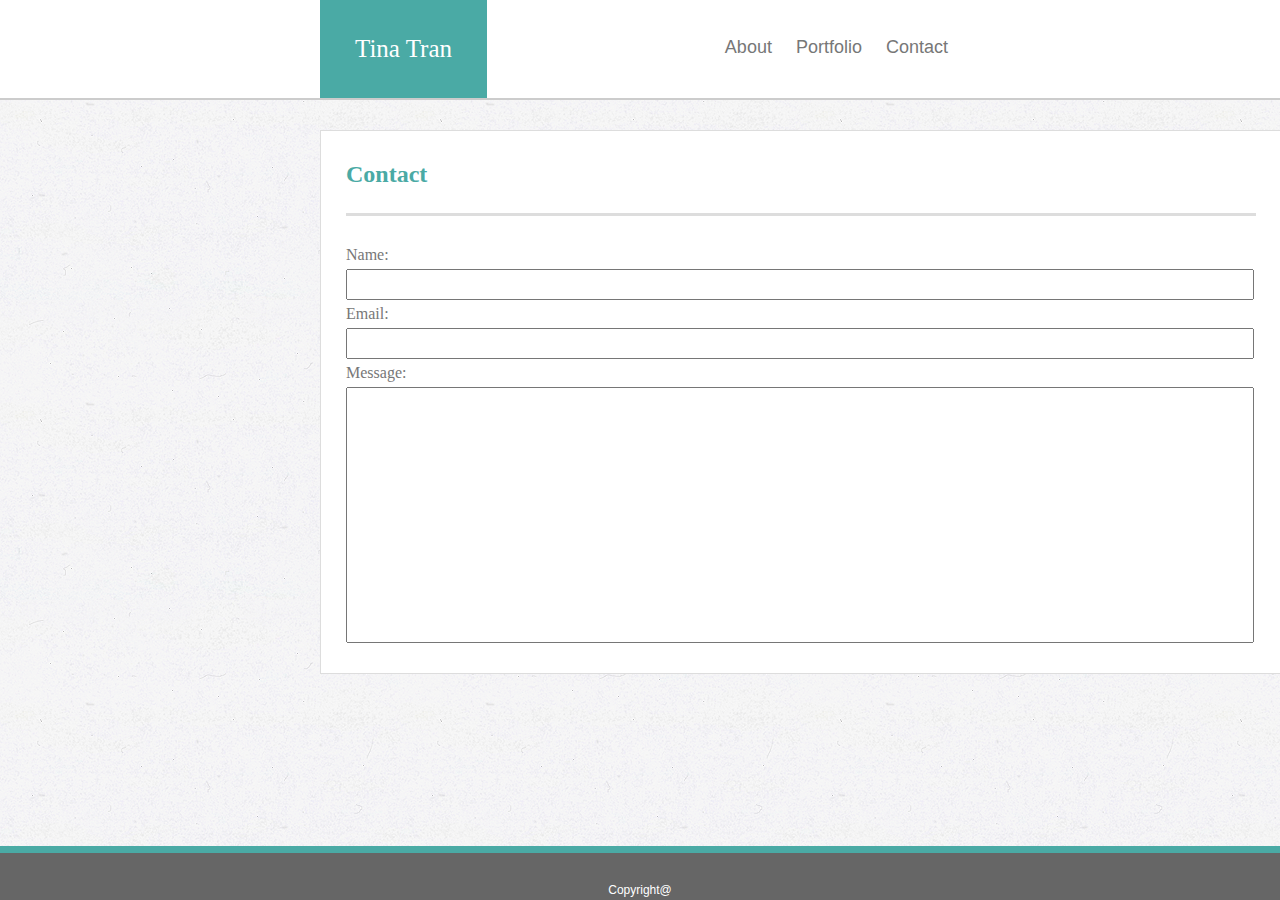
==== contact.html @ e9803588 "change" ====
<!DOCTYPE html>
    <html lang="en-us">
        <head>
            <meta charset="UTF-8">

            <title>Tina Tran</title>
            <link rel="stylesheet" href="assets/css/style.css">

        </head>

    <body>
            <div class="header">
                    <a href="index.html" class="Name">Tina Tran</a>
                    <div class="header-right">
                        <a class="active" href="index.html">About</a>
                        <a href="portfolio.html">Portfolio</a>
                        <a href="contact.html">Contact</a>
                    </div>
                </div>

                <div class="container">
                        <section id="main">
                        
                        <h2>Contact</h2>
            
                        <div class="clearfix">
                        
                        </section>
 
                    <label for="name">Name:</label>
                    <input type="text" id="name" name="name">

                    <label for="mail">Email:</label>
                    <input type="text" id="mail" name="mail">

                    <label for="message">Message:</label>
                    <input type="text" id="message" name="message" height:200px;>


                </div>

            <div class="footer">Copyright@</div>

    </body>
    </html>
---- assets/css/style.css ----
body {
    background-image: url('../images/dust.png');
    background-repeat: repeat;
    margin: 0;
    padding: 0;
    font-family: 'Georgia', 'Times New Roman', Times, serif;
    color: #777777;
}

.header {
    overflow: hidden;
    background-color: white;
    border-bottom: 2px solid #cccccc;
    margin-top: 0;
    padding-left: 25%;
    padding-right: 25%;
    font-family: Georgia, serif;

}

.header a{
    float: left;
    color: #777777;
    text-decoration: none;
    padding: 12px;


}

.header a.Name{
    font-size: 25px;
    border-style: solid;
    background-color: #4aaaa5;
    color: white;
    padding: 35px 35px;
    margin: -3px;
    
}

.header-right{
    font-size: 18px;
    font-family: Arial, Helvetica, sans-serif;
    line-height: 70px;
    float: right;
}

h2 {
    color: #4aaaa5;
    margin: 30px 25px;
    padding-bottom: 25px;
    border-bottom: 3px solid #dddddd;
}

.container {
    background-color: white;
    width: 960px;
    margin: 30px 25%;
    padding-bottom: 25px;
    border-style: solid;
    border-width: 1px;
    border-color: #dddddd;
}

.box {
    position: relative;
    font-family: Arial, Helvetica, sans-serif;
}

.text-block {
    position: absolute;
    bottom: 20px;
    right: 20px;<!doctype html>
    <html lang="en">
      <head>
        <!-- Required meta tags -->
        <meta charset="utf-8">
        <meta name="viewport" content="width=device-width, initial-scale=1, shrink-to-fit=no">
    
        <!-- Bootstrap CSS -->
        <link rel="stylesheet" href="https://stackpath.bootstrapcdn.com/bootstrap/4.1.3/css/bootstrap.min.css" integrity="sha384-MCw98/SFnGE8fJT3GXwEOngsV7Zt27NXFoaoApmYm81iuXoPkFOJwJ8ERdknLPMO" crossorigin="anonymous">
    
        <title>Hello, world!</title>
      </head>
      <body>
        <h1>Hello, world!</h1>
    
        <!-- Optional JavaScript -->
        <!-- jQuery first, then Popper.js, then Bootstrap JS -->
        <script src="https://code.jquery.com/jquery-3.3.1.slim.min.js" integrity="sha384-q8i/X+965DzO0rT7abK41JStQIAqVgRVzpbzo5smXKp4YfRvH+8abtTE1Pi6jizo" crossorigin="anonymous"></script>
        <script src="https://cdnjs.cloudflare.com/ajax/libs/popper.js/1.14.3/umd/popper.min.js" integrity="sha384-ZMP7rVo3mIykV+2+9J3UJ46jBk0WLaUAdn689aCwoqbBJiSnjAK/l8WvCWPIPm49" crossorigin="anonymous"></script>
        <script src="https://stackpath.bootstrapcdn.com/bootstrap/4.1.3/js/bootstrap.min.js" integrity="sha384-ChfqqxuZUCnJSK3+MXmPNIyE6ZbWh2IMqE241rYiqJxyMiZ6OW/JmZQ5stwEULTy" crossorigin="anonymous"></script>
      </body>
    </html>
    background-color: #4aaaa5;
    color: white;
    padding-left: 15px;
    padding-right: 15px;

}

img {
    float: left;
    padding: 0px 20px 25px 25px;
}

.clearfix {
    overflow: auto;
}

p {
    font-family: Arial, Helvetica, sans-serif;
    line-height: 200%;
}
.footer {
    position: fixed;
    left: 0;
    bottom: 0;
    width: 100%;
    background-color: #666666;
    color: white;
    font-family: Arial, Helvetica, sans-serif;
    text-align: center;
    padding: 30px 0px 3px 0px;
    border-top: 7px solid #4aaaa5;
    font-size: 12px;
}

input[type=text] {
    width: 900px;
    height: 25px;
    margin: 5px 25px;

}

label {
    margin-left: 25px;
}

#message {
    height: 250px
}

.column {
    float: left;
    padding-bottom: 30px;
}

.row:after {
    content: "";
    clear: both;
}
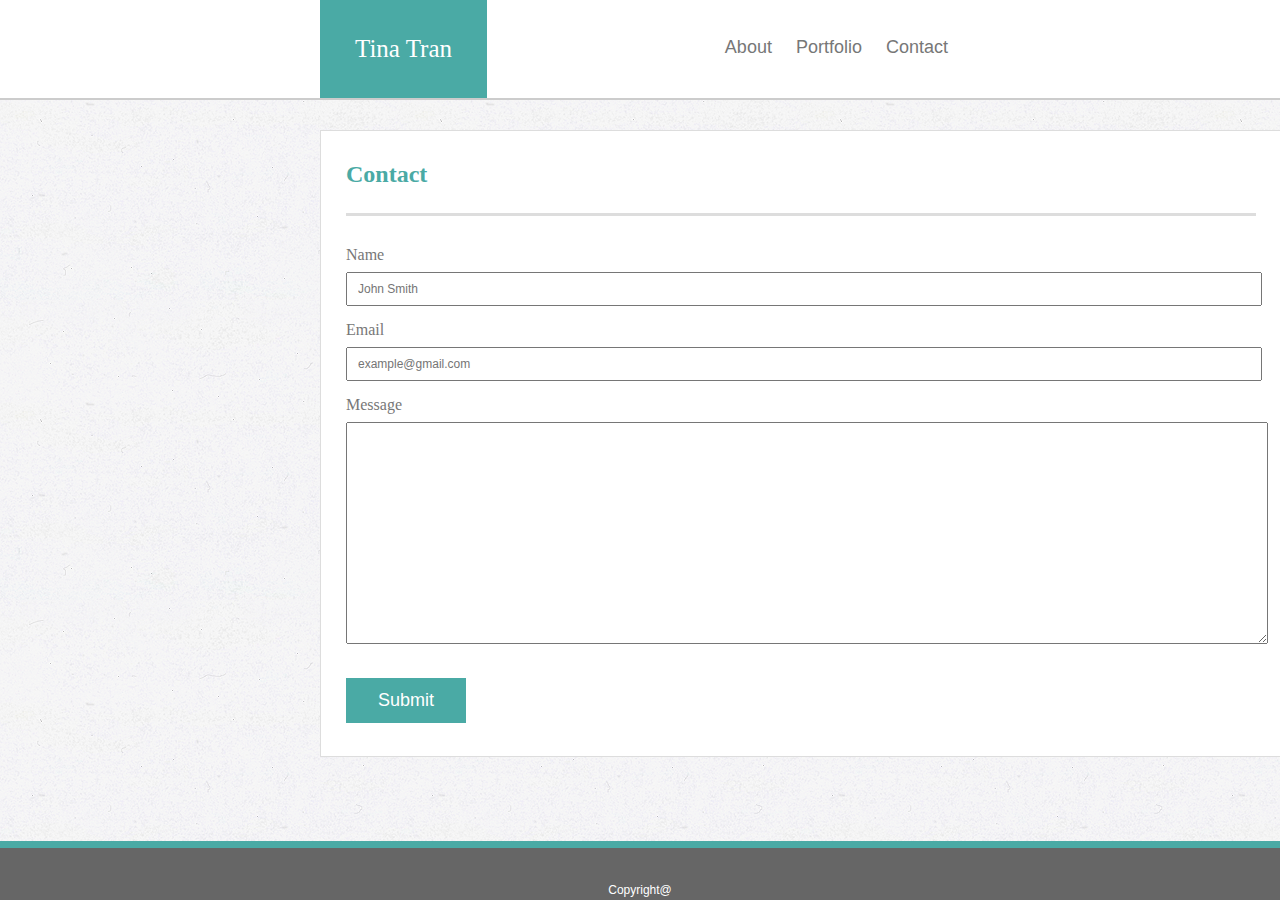
==== commit 8b696a1d: "changes" ====
--- a/contact.html
+++ b/contact.html
@@ -1,45 +1,53 @@
 <!DOCTYPE html>
-    <html lang="en-us">
-        <head>
-            <meta charset="UTF-8">
+<html lang="en-us">
 
-            <title>Tina Tran</title>
-            <link rel="stylesheet" href="assets/css/style.css">
+<head>
+    <meta charset="UTF-8">
 
-        </head>
+    <title>Tina Tran</title>
+    <link rel="stylesheet" href="assets/css/style.css">
 
-    <body>
-            <div class="header">
-                    <a href="index.html" class="Name">Tina Tran</a>
-                    <div class="header-right">
-                        <a class="active" href="index.html">About</a>
-                        <a href="portfolio.html">Portfolio</a>
-                        <a href="contact.html">Contact</a>
-                    </div>
-                </div>
+</head>
 
-                <div class="container">
-                        <section id="main">
-                        
-                        <h2>Contact</h2>
-            
-                        <div class="clearfix">
-                        
-                        </section>
- 
-                    <label for="name">Name:</label>
-                    <input type="text" id="name" name="name">
+<body>
+    <div class="header">
+        <a href="index.html" class="Name">Tina Tran</a>
+        <div class="header-right">
+            <a class="active" href="index.html">About</a>
+            <a href="portfolio.html">Portfolio</a>
+            <a href="contact.html">Contact</a>
+        </div>
+    </div>
 
-                    <label for="mail">Email:</label>
-                    <input type="text" id="mail" name="mail">
+    <div class="container">
+        <section id="main">
 
-                    <label for="message">Message:</label>
-                    <input type="text" id="message" name="message" height:200px;>
+            <h2>Contact</h2>
+
+            <div class="clearfix">
+
+        </section>
+
+        <form action="/action_page.php">
+            <label for="name">Name</label>
+            <input type="text" id="name" name="name" placeholder="John Smith">
+
+            <label for="email">Email</label>
+            <input type="text" id="email" name="email" placeholder="example@gmail.com">
 
 
-                </div>
+            <label for="message">Message</label>
+            <textarea id="message" name="message" placeholder="" style="height:200px"></textarea>
 
-            <div class="footer">Copyright@</div>
+            <button class="button">Submit</button>
 
-    </body>
-    </html>+        </form>
+
+    </div>
+
+    <div class="footer">Copyright@
+    </div>
+
+</body>
+
+</html>--- a/assets/css/style.css
+++ b/assets/css/style.css
@@ -23,8 +23,6 @@
     color: #777777;
     text-decoration: none;
     padding: 12px;
-
-
 }
 
 .header a.Name{
@@ -34,7 +32,6 @@
     color: white;
     padding: 35px 35px;
     margin: -3px;
-    
 }
 
 .header-right{
@@ -42,6 +39,10 @@
     font-family: Arial, Helvetica, sans-serif;
     line-height: 70px;
     float: right;
+}
+
+a:hover {
+    background-color: #cccccc;
 }
 
 h2 {
@@ -55,7 +56,7 @@
     background-color: white;
     width: 960px;
     margin: 30px 25%;
-    padding-bottom: 25px;
+    padding-bottom: 18px;
     border-style: solid;
     border-width: 1px;
     border-color: #dddddd;
@@ -69,28 +70,7 @@
 .text-block {
     position: absolute;
     bottom: 20px;
-    right: 20px;<!doctype html>
-    <html lang="en">
-      <head>
-        <!-- Required meta tags -->
-        <meta charset="utf-8">
-        <meta name="viewport" content="width=device-width, initial-scale=1, shrink-to-fit=no">
-    
-        <!-- Bootstrap CSS -->
-        <link rel="stylesheet" href="https://stackpath.bootstrapcdn.com/bootstrap/4.1.3/css/bootstrap.min.css" integrity="sha384-MCw98/SFnGE8fJT3GXwEOngsV7Zt27NXFoaoApmYm81iuXoPkFOJwJ8ERdknLPMO" crossorigin="anonymous">
-    
-        <title>Hello, world!</title>
-      </head>
-      <body>
-        <h1>Hello, world!</h1>
-    
-        <!-- Optional JavaScript -->
-        <!-- jQuery first, then Popper.js, then Bootstrap JS -->
-        <script src="https://code.jquery.com/jquery-3.3.1.slim.min.js" integrity="sha384-q8i/X+965DzO0rT7abK41JStQIAqVgRVzpbzo5smXKp4YfRvH+8abtTE1Pi6jizo" crossorigin="anonymous"></script>
-        <script src="https://cdnjs.cloudflare.com/ajax/libs/popper.js/1.14.3/umd/popper.min.js" integrity="sha384-ZMP7rVo3mIykV+2+9J3UJ46jBk0WLaUAdn689aCwoqbBJiSnjAK/l8WvCWPIPm49" crossorigin="anonymous"></script>
-        <script src="https://stackpath.bootstrapcdn.com/bootstrap/4.1.3/js/bootstrap.min.js" integrity="sha384-ChfqqxuZUCnJSK3+MXmPNIyE6ZbWh2IMqE241rYiqJxyMiZ6OW/JmZQ5stwEULTy" crossorigin="anonymous"></script>
-      </body>
-    </html>
+    right: 20px;
     background-color: #4aaaa5;
     color: white;
     padding-left: 15px;
@@ -100,7 +80,7 @@
 
 img {
     float: left;
-    padding: 0px 20px 25px 25px;
+    padding: 0px 20px 0px 25px;
 }
 
 .clearfix {
@@ -110,25 +90,34 @@
 p {
     font-family: Arial, Helvetica, sans-serif;
     line-height: 200%;
+    padding-right: 25px;
+    padding-left: 25px;
+    margin-top: -5px;
 }
 .footer {
-    position: fixed;
-    left: 0;
+    position: absolute;
     bottom: 0;
     width: 100%;
     background-color: #666666;
     color: white;
     font-family: Arial, Helvetica, sans-serif;
     text-align: center;
-    padding: 30px 0px 3px 0px;
+    padding: 35px 0px 3px 0px;
     border-top: 7px solid #4aaaa5;
     font-size: 12px;
 }
 
-input[type=text] {
+#footer1 {
+    position: relative;
+    bottom: 0;
+}
+
+input[type=text], select, textarea {
     width: 900px;
-    height: 25px;
-    margin: 5px 25px;
+    height: 28px;
+    margin: 8px 25px 15px 25px;
+    padding-left: 10px;
+    font-size: 12px;
 
 }
 
@@ -137,7 +126,7 @@
 }
 
 #message {
-    height: 250px
+    padding: 10px 10px;
 }
 
 .column {
@@ -148,4 +137,14 @@
 .row:after {
     content: "";
     clear: both;
+}
+
+.button {
+    background-color: #4aaaa5;
+    border: none;
+    color: white;
+    padding: 12px 32px;
+    font-size: 18px;
+    margin: 15px 25px;
+    cursor: pointer;
 }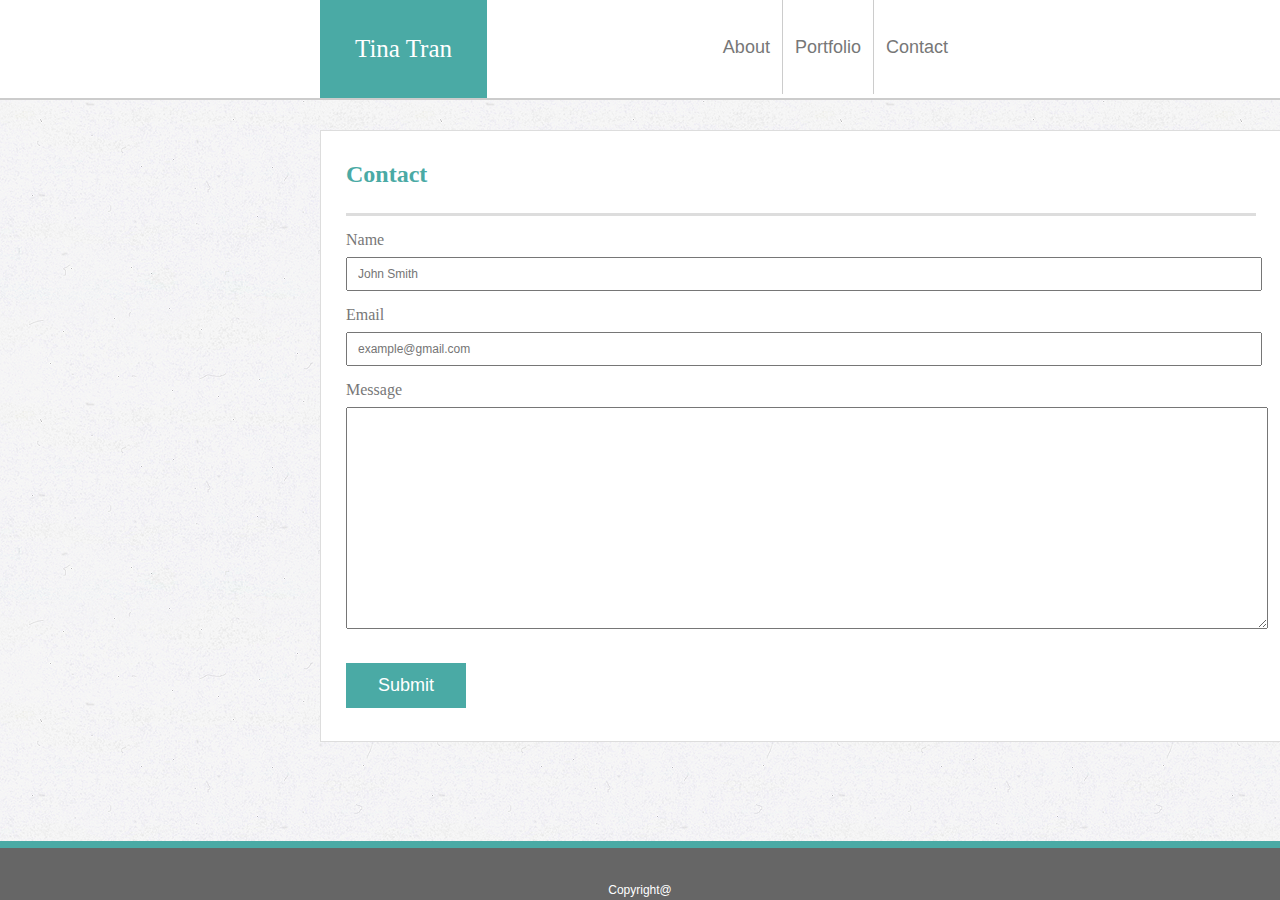
==== commit a9afd4ea: "change" ====
--- a/contact.html
+++ b/contact.html
@@ -14,7 +14,7 @@
         <a href="index.html" class="Name">Tina Tran</a>
         <div class="header-right">
             <a class="active" href="index.html">About</a>
-            <a href="portfolio.html">Portfolio</a>
+            <a href="portfolio.html" id="portfolio">Portfolio</a>
             <a href="contact.html">Contact</a>
         </div>
     </div>
--- a/assets/css/style.css
+++ b/assets/css/style.css
@@ -45,9 +45,14 @@
     background-color: #cccccc;
 }
 
+#portfolio {
+    border-left: 1px solid #cccccc;
+    border-right: 1px solid #cccccc;
+}
+
 h2 {
     color: #4aaaa5;
-    margin: 30px 25px;
+    margin: 30px 25px 15px 25px;
     padding-bottom: 25px;
     border-bottom: 3px solid #dddddd;
 }
@@ -80,7 +85,40 @@
 
 img {
     float: left;
-    padding: 0px 20px 0px 25px;
+    padding: 25px;
+}
+
+.box1, .box2, .box3 {
+    width: 100%;
+    overflow: auto;
+    background: white;
+    position: relative;
+    text-align: center;
+    color: white;
+}
+
+.bottom {
+    position: absolute;
+    top: 78%;
+    left: 175px;
+    transform: translate(-50%, -50%);
+    font-size: 18px;
+    background-color: #4aaaa5;
+    padding-top: 15px;
+    padding-bottom: 15px;
+    width: 300px;
+}
+
+.bottom1 {
+    position: absolute;
+    top: 78%;
+    left: 525px;
+    transform: translate(-50%, -50%);
+    font-size: 18px;
+    background-color: #4aaaa5;
+    padding-top: 15px;
+    padding-bottom: 15px;
+    width: 300px;
 }
 
 .clearfix {
@@ -92,7 +130,7 @@
     line-height: 200%;
     padding-right: 25px;
     padding-left: 25px;
-    margin-top: -5px;
+    margin-top: 20px;
 }
 .footer {
     position: absolute;
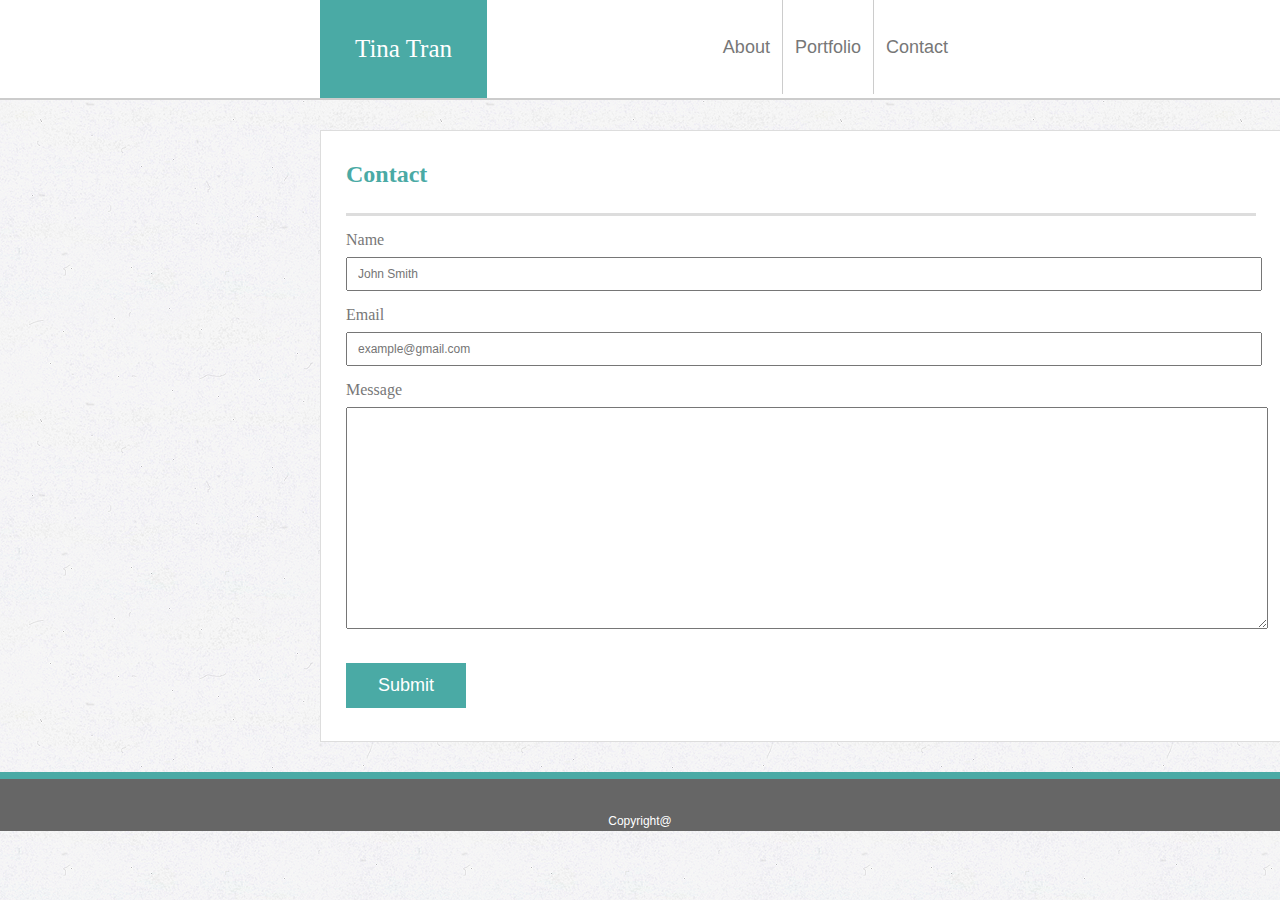
==== commit ff68a526: "update" ====
--- a/contact.html
+++ b/contact.html
@@ -45,8 +45,8 @@
 
     </div>
 
-    <div class="footer">Copyright@
-    </div>
+    <div class="footer" id="footer1">Copyright@</div>
+
 
 </body>
 
